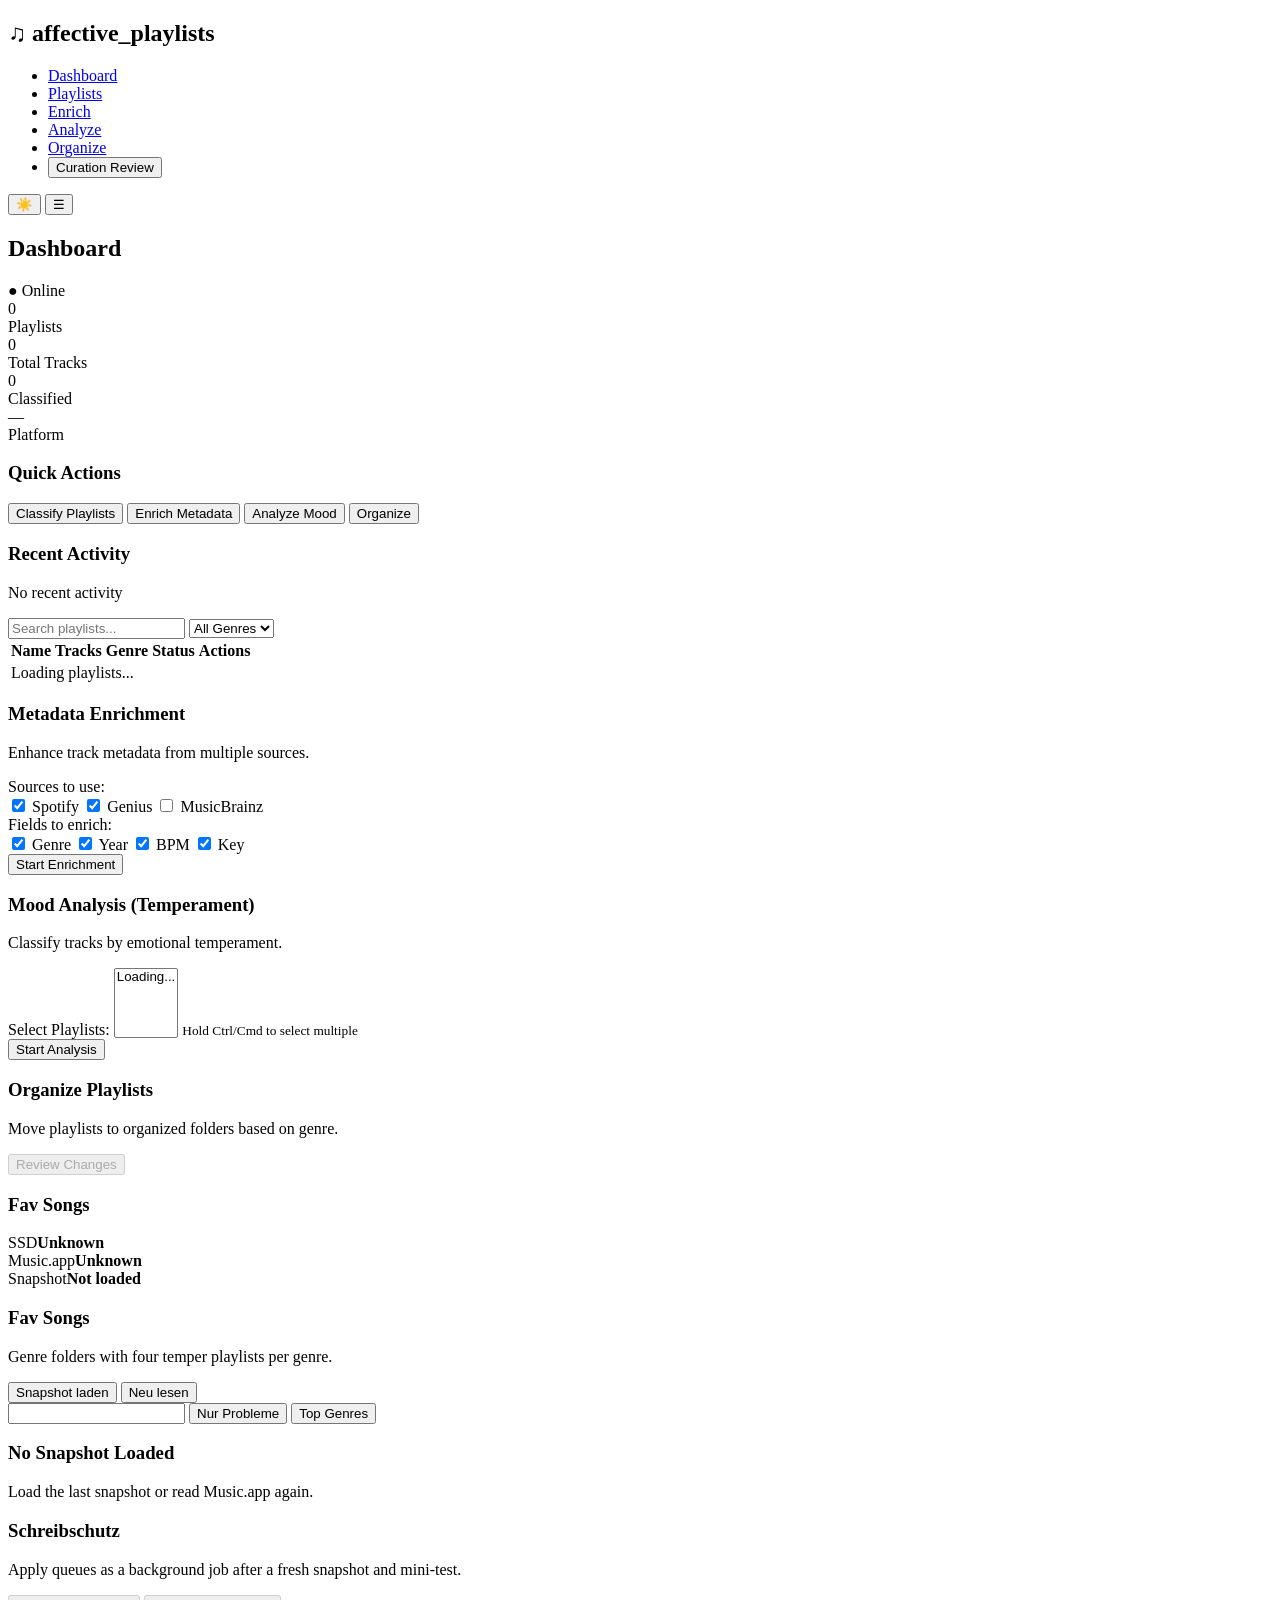
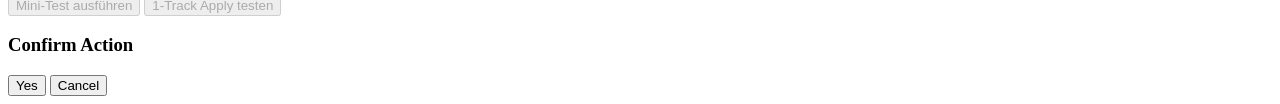
==== affective_playlists/web/index.html @ 55ac5ea4 "Initial music curator repo Amp-Thread-ID: https://ampcode.com/threads/T-019ed59f-703d-702f-b533-3d05" ====
<!DOCTYPE html>
<html lang="en">
<head>
    <meta charset="UTF-8">
    <meta name="viewport" content="width=device-width, initial-scale=1.0">
    <meta name="theme-color" content="#ffffff">
    <title>affective_playlists</title>
    <link rel="stylesheet" href="/static/css/style.css">
</head>
<body>
    <!-- Navigation -->
    <nav class="navbar">
        <div class="nav-container">
            <div class="nav-brand">
                <h1>♫ affective_playlists</h1>
            </div>
            <ul class="nav-menu" id="navMenu">
                <li><a href="#" data-view="dashboard" class="nav-link active">Dashboard</a></li>
                <li><a href="#" data-view="playlists" class="nav-link">Playlists</a></li>
                <li><a href="#" data-view="enrich" class="nav-link">Enrich</a></li>
                <li><a href="#" data-view="analyze" class="nav-link">Analyze</a></li>
                <li><a href="#" data-view="organize" class="nav-link">Organize</a></li>
                <li><button type="button" class="nav-link" data-view="curation">Curation Review</button></li>
            </ul>
            <div class="nav-actions">
                <button id="themeToggle" class="btn-icon" title="Toggle theme">☀️</button>
                <button id="menuToggle" class="btn-icon hamburger">☰</button>
            </div>
        </div>
    </nav>

    <!-- Main Content -->
    <main class="container">
        <!-- Header with status -->
        <header class="page-header">
            <h2 id="pageTitle">Dashboard</h2>
            <div class="header-status">
                <span id="statusIndicator" class="status-online">● Online</span>
            </div>
        </header>

        <!-- Alert banner for errors -->
        <div id="alertBanner" class="alert alert-hidden"></div>

        <!-- Views Container -->
        <div class="views-container">
            <!-- Dashboard View -->
            <section id="dashboard" class="view active">
                <div class="dashboard-grid">
                    <!-- Stats Cards -->
                    <div class="card stat-card">
                        <div class="stat-number" id="statPlaylists">0</div>
                        <div class="stat-label">Playlists</div>
                    </div>
                    <div class="card stat-card">
                        <div class="stat-number" id="statTracks">0</div>
                        <div class="stat-label">Total Tracks</div>
                    </div>
                    <div class="card stat-card">
                        <div class="stat-number" id="statClassified">0</div>
                        <div class="stat-label">Classified</div>
                    </div>
                    <div class="card stat-card">
                        <div class="stat-number" id="statPlatform">—</div>
                        <div class="stat-label">Platform</div>
                    </div>

                    <!-- Quick Actions -->
                    <div class="card action-card">
                        <h3>Quick Actions</h3>
                        <div class="action-buttons">
                            <button class="btn btn-primary" data-action="classify">Classify Playlists</button>
                            <button class="btn btn-primary" data-action="enrich">Enrich Metadata</button>
                            <button class="btn btn-primary" data-action="analyze">Analyze Mood</button>
                            <button class="btn btn-secondary" data-action="organize">Organize</button>
                        </div>
                    </div>

                    <!-- Recent Activity -->
                    <div class="card">
                        <h3>Recent Activity</h3>
                        <div id="recentActivity" class="activity-list">
                            <p class="text-muted">No recent activity</p>
                        </div>
                    </div>
                </div>
            </section>

            <!-- Playlists View -->
            <section id="playlists" class="view">
                <div class="view-toolbar">
                    <input type="text" id="playlistSearch" class="search-input" placeholder="Search playlists...">
                    <select id="genreFilter" class="filter-select">
                        <option value="">All Genres</option>
                        <option value="rock">Rock</option>
                        <option value="pop">Pop</option>
                        <option value="jazz">Jazz</option>
                        <option value="electronic">Electronic</option>
                        <option value="hiphop">Hip-Hop</option>
                        <option value="world">World</option>
                    </select>
                </div>

                <div class="table-container">
                    <table class="table" id="playlistsTable">
                        <thead>
                            <tr>
                                <th>Name</th>
                                <th>Tracks</th>
                                <th>Genre</th>
                                <th>Status</th>
                                <th>Actions</th>
                            </tr>
                        </thead>
                        <tbody id="playlistsBody">
                            <tr><td colspan="5" class="text-center text-muted">Loading playlists...</td></tr>
                        </tbody>
                    </table>
                </div>
            </section>

            <!-- Enrichment View -->
            <section id="enrich" class="view">
                <div class="card">
                    <h3>Metadata Enrichment</h3>
                    <p class="text-muted">Enhance track metadata from multiple sources.</p>

                    <div class="form-group">
                        <label>Sources to use:</label>
                        <div class="checkbox-group">
                            <label><input type="checkbox" name="source" value="spotify" checked> Spotify</label>
                            <label><input type="checkbox" name="source" value="genius" checked> Genius</label>
                            <label><input type="checkbox" name="source" value="musicbrainz"> MusicBrainz</label>
                        </div>
                    </div>

                    <div class="form-group">
                        <label>Fields to enrich:</label>
                        <div class="checkbox-group">
                            <label><input type="checkbox" name="field" value="genre" checked> Genre</label>
                            <label><input type="checkbox" name="field" value="year" checked> Year</label>
                            <label><input type="checkbox" name="field" value="bpm" checked> BPM</label>
                            <label><input type="checkbox" name="field" value="key" checked> Key</label>
                        </div>
                    </div>

                    <button class="btn btn-primary btn-lg" id="startEnrichmentBtn">Start Enrichment</button>
                </div>

                <!-- Progress Section -->
                <div id="enrichmentProgress" class="card" style="display: none;">
                    <h3>Enrichment Progress</h3>
                    <div class="progress-bar">
                        <div id="enrichmentProgressBar" class="progress-fill"></div>
                    </div>
                    <p id="enrichmentStatus" class="text-center">Starting...</p>
                    <button class="btn btn-secondary" id="cancelEnrichmentBtn">Cancel</button>
                </div>

                <!-- Results Section -->
                <div id="enrichmentResults" class="card" style="display: none;">
                    <h3>Enrichment Results</h3>
                    <p id="enrichmentResultsSummary"></p>
                    <div id="enrichmentResultsTable" class="table-container"></div>
                </div>
            </section>

            <!-- Analyze View -->
            <section id="analyze" class="view">
                <div class="card">
                    <h3>Mood Analysis (Temperament)</h3>
                    <p class="text-muted">Classify tracks by emotional temperament.</p>

                    <div class="form-group">
                        <label for="analyzePlaylists">Select Playlists:</label>
                        <select id="analyzePlaylists" multiple class="form-control">
                            <option value="">Loading...</option>
                        </select>
                        <small>Hold Ctrl/Cmd to select multiple</small>
                    </div>

                    <button class="btn btn-primary btn-lg" id="startAnalysisBtn">Start Analysis</button>
                </div>

                <!-- Analysis Results -->
                <div id="analysisResults" class="card" style="display: none;">
                    <h3>Analysis Results</h3>
                    <div id="temperamentChart" class="temperament-grid"></div>
                    <button class="btn btn-secondary" id="exportAnalysisBtn">Export as CSV</button>
                </div>
            </section>

            <!-- Organize View -->
            <section id="organize" class="view">
                <div class="card">
                    <h3>Organize Playlists</h3>
                    <p class="text-muted">Move playlists to organized folders based on genre.</p>

                    <div id="platformWarning" class="alert alert-info" style="display: none;">
                        ⓘ Playlist organization requires macOS. Metadata enrichment is available on all platforms.
                    </div>

                    <button class="btn btn-primary btn-lg" id="reviewChangesBtn" disabled>Review Changes</button>
                </div>

                <!-- Preview Section -->
                <div id="organizationPreview" class="card" style="display: none;">
                    <h3>Organization Preview (Dry Run)</h3>
                    <p class="text-muted" id="previewSummary"></p>

                    <div class="table-container">
                        <table class="table" id="previewTable">
                            <thead>
                                <tr>
                                    <th>Playlist</th>
                                    <th>Current</th>
                                    <th>Proposed</th>
                                    <th>Genre</th>
                                </tr>
                            </thead>
                            <tbody id="previewBody">
                            </tbody>
                        </table>
                    </div>

                    <div class="button-group">
                        <button class="btn btn-primary" id="confirmMoveBtn">Confirm & Execute</button>
                        <button class="btn btn-secondary" id="cancelMoveBtn">Cancel</button>
                    </div>
                </div>

                <!-- Results Section -->
                <div id="organizationResults" class="card" style="display: none;">
                    <h3>Organization Results</h3>
                    <p id="organizationResultsSummary"></p>
                    <div id="organizationResultsTable" class="table-container"></div>
                </div>
            </section>

            <!-- Curation Review View -->
            <section id="curation-view" class="view">
                <div class="control-center">
                    <aside class="control-rail">
                        <h3>Fav Songs</h3>
                        <div id="curation-system-status" class="system-status">
                            <div><span>SSD</span><strong>Unknown</strong></div>
                            <div><span>Music.app</span><strong>Unknown</strong></div>
                            <div><span>Snapshot</span><strong>Not loaded</strong></div>
                        </div>
                    </aside>

                    <section class="control-main">
                        <div class="control-main-header">
                            <div>
                                <h3>Fav Songs</h3>
                                <p class="text-muted">Genre folders with four temper playlists per genre.</p>
                            </div>
                            <div class="curation-actions">
                                <button class="btn btn-secondary" id="curation-load-snapshot-btn">Snapshot laden</button>
                                <button class="btn btn-primary" id="curation-refresh-btn">Neu lesen</button>
                            </div>
                        </div>

                        <div id="curation-summary" class="curation-summary"></div>
                        <div id="curation-genre-tree" class="curation-compat-shim" aria-hidden="true"></div>

                        <div class="matrix-toolbar">
                            <input id="curation-genre-filter" class="search-input" type="search" aria-label="Genre suchen">
                            <button class="btn btn-secondary" id="curation-problems-only-btn" type="button">Nur Probleme</button>
                            <button class="btn btn-secondary" id="curation-top-genres-btn" type="button">Top Genres</button>
                        </div>

                        <section id="curation-review-panel" class="curation-review-panel">
                            <div class="card curation-empty-state">
                                <h3>No Snapshot Loaded</h3>
                                <p class="text-muted">Load the last snapshot or read Music.app again.</p>
                            </div>
                        </section>
                    </section>

                    <aside id="curation-write-panel" class="write-safety-panel">
                        <h3>Schreibschutz</h3>
                            <p class="text-muted">Apply queues as a background job after a fresh snapshot and mini-test.</p>
                        <button class="btn btn-secondary" id="curation-smoke-test-btn" type="button" disabled>Mini-Test ausführen</button>
                        <button class="btn btn-primary" id="curation-apply-btn" type="button" disabled>1-Track Apply testen</button>
                        <div id="curation-change-panel" class="curation-change-panel"></div>
                    </aside>
                </div>
            </section>
        </div>
    </main>

    <!-- Loading Spinner -->
    <div id="loadingSpinner" class="spinner hidden"></div>

    <!-- Modal for Confirmation -->
    <div id="confirmModal" class="modal hidden">
        <div class="modal-content">
            <h3 id="confirmTitle">Confirm Action</h3>
            <p id="confirmMessage"></p>
            <div class="modal-buttons">
                <button class="btn btn-primary" id="confirmYes">Yes</button>
                <button class="btn btn-secondary" id="confirmNo">Cancel</button>
            </div>
        </div>
    </div>

    <!-- Modal Background (click to close) -->
    <div id="modalBackdrop" class="modal-backdrop hidden"></div>

    <!-- Scripts -->
    <script src="/static/js/app.js"></script>
</body>
</html>
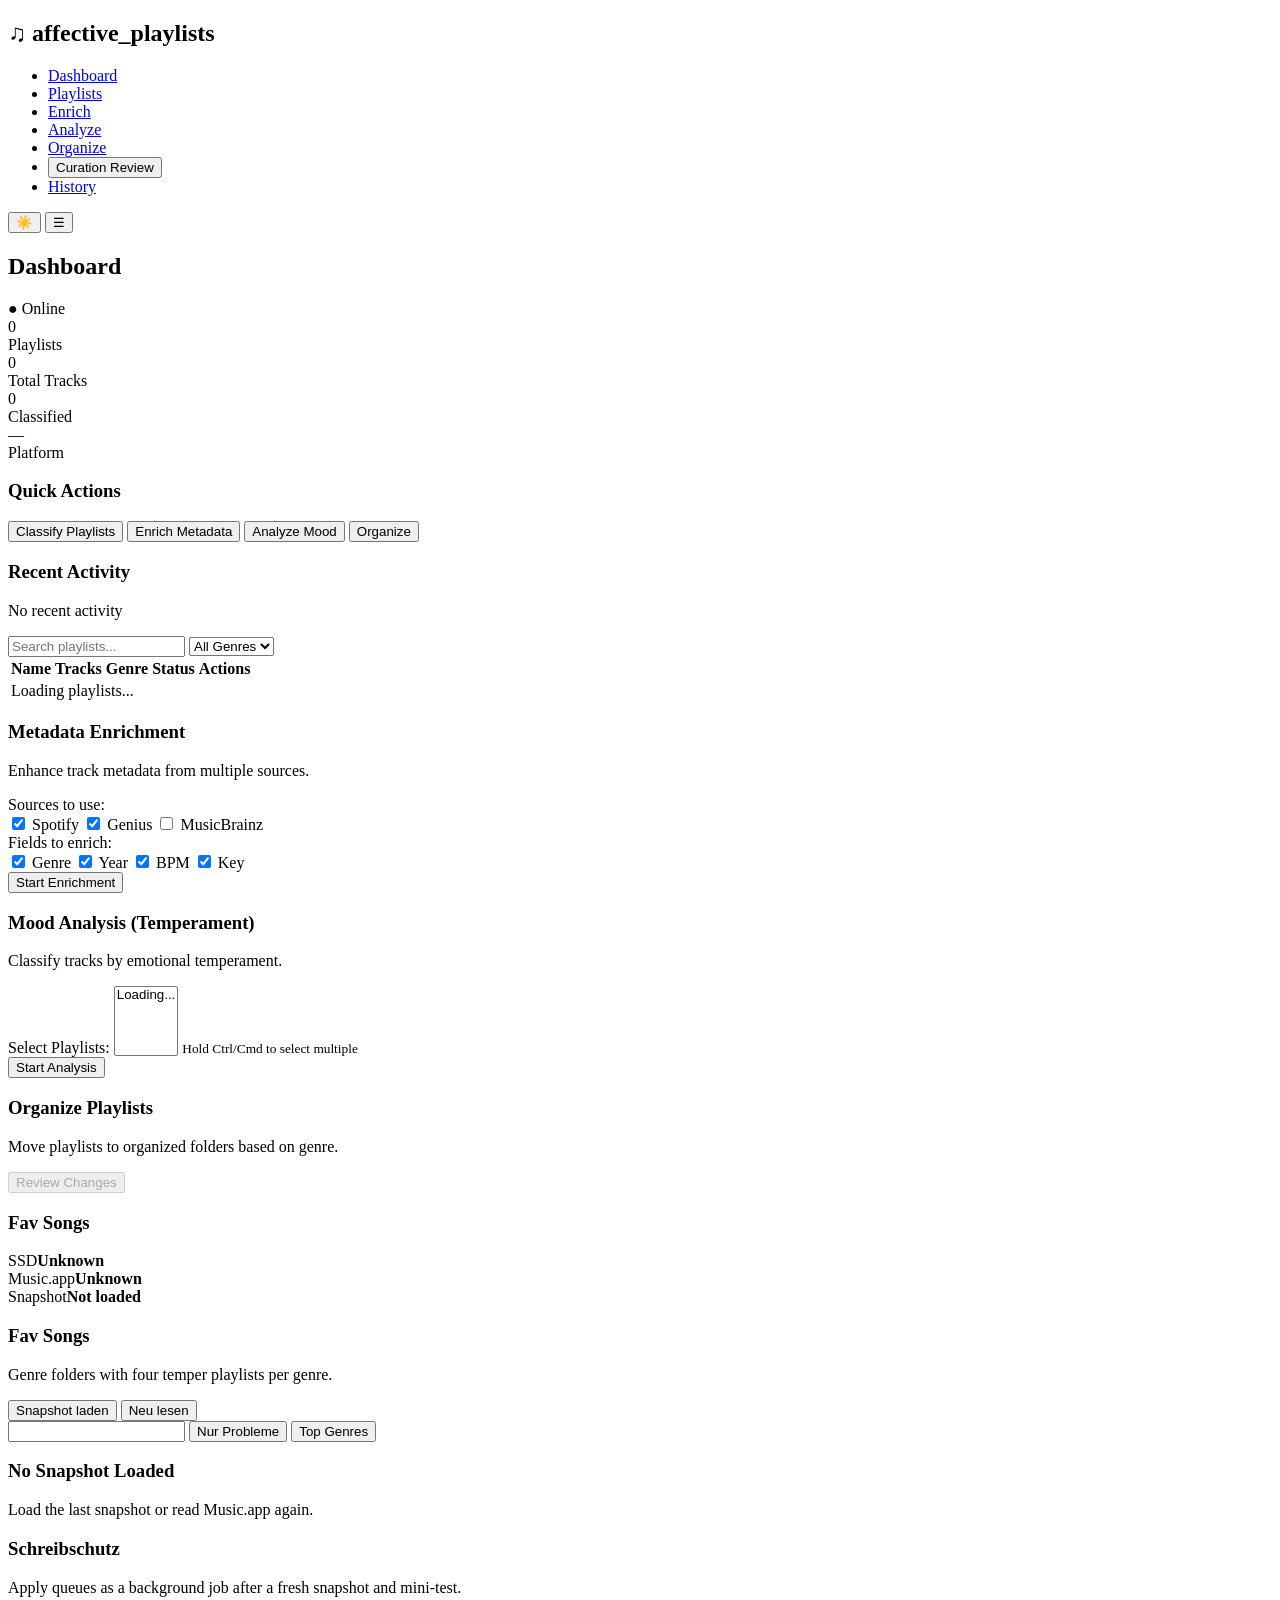
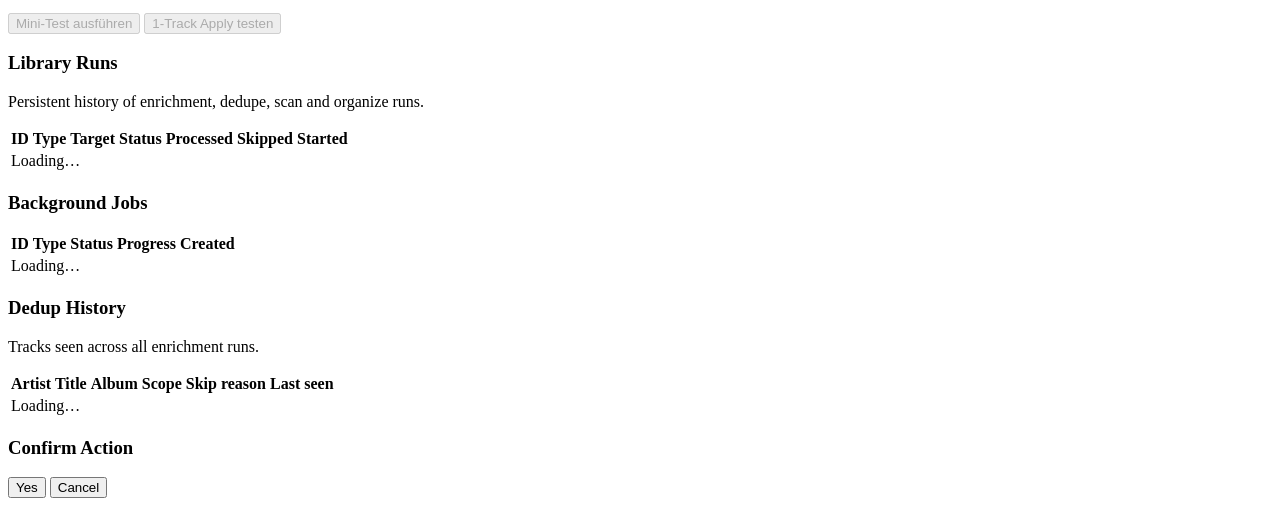
==== commit bb624aff: "feat: evolve affective_playlists into full music-curator product service - Shared worker pool (worke" ====
--- a/affective_playlists/web/index.html
+++ b/affective_playlists/web/index.html
@@ -21,6 +21,7 @@
                 <li><a href="#" data-view="analyze" class="nav-link">Analyze</a></li>
                 <li><a href="#" data-view="organize" class="nav-link">Organize</a></li>
                 <li><button type="button" class="nav-link" data-view="curation">Curation Review</button></li>
+                <li><a href="#" data-view="history" class="nav-link">History</a></li>
             </ul>
             <div class="nav-actions">
                 <button id="themeToggle" class="btn-icon" title="Toggle theme">☀️</button>
@@ -287,6 +288,53 @@
                     </aside>
                 </div>
             </section>
+
+            <!-- History View -->
+            <section id="history" class="view">
+                <div class="card">
+                    <h3>Library Runs</h3>
+                    <p class="text-muted">Persistent history of enrichment, dedupe, scan and organize runs.</p>
+                    <div id="historyRunsTableContainer" class="table-container">
+                        <table class="table">
+                            <thead>
+                                <tr><th>ID</th><th>Type</th><th>Target</th><th>Status</th><th>Processed</th><th>Skipped</th><th>Started</th></tr>
+                            </thead>
+                            <tbody id="historyRunsBody">
+                                <tr><td colspan="7" class="text-center text-muted">Loading…</td></tr>
+                            </tbody>
+                        </table>
+                    </div>
+                </div>
+
+                <div class="card">
+                    <h3>Background Jobs</h3>
+                    <div id="historyJobsTableContainer" class="table-container">
+                        <table class="table">
+                            <thead>
+                                <tr><th>ID</th><th>Type</th><th>Status</th><th>Progress</th><th>Created</th></tr>
+                            </thead>
+                            <tbody id="historyJobsBody">
+                                <tr><td colspan="5" class="text-center text-muted">Loading…</td></tr>
+                            </tbody>
+                        </table>
+                    </div>
+                </div>
+
+                <div class="card">
+                    <h3>Dedup History</h3>
+                    <p class="text-muted">Tracks seen across all enrichment runs.</p>
+                    <div id="historyDedupTableContainer" class="table-container">
+                        <table class="table">
+                            <thead>
+                                <tr><th>Artist</th><th>Title</th><th>Album</th><th>Scope</th><th>Skip reason</th><th>Last seen</th></tr>
+                            </thead>
+                            <tbody id="historyDedupBody">
+                                <tr><td colspan="6" class="text-center text-muted">Loading…</td></tr>
+                            </tbody>
+                        </table>
+                    </div>
+                </div>
+            </section>
         </div>
     </main>
 
